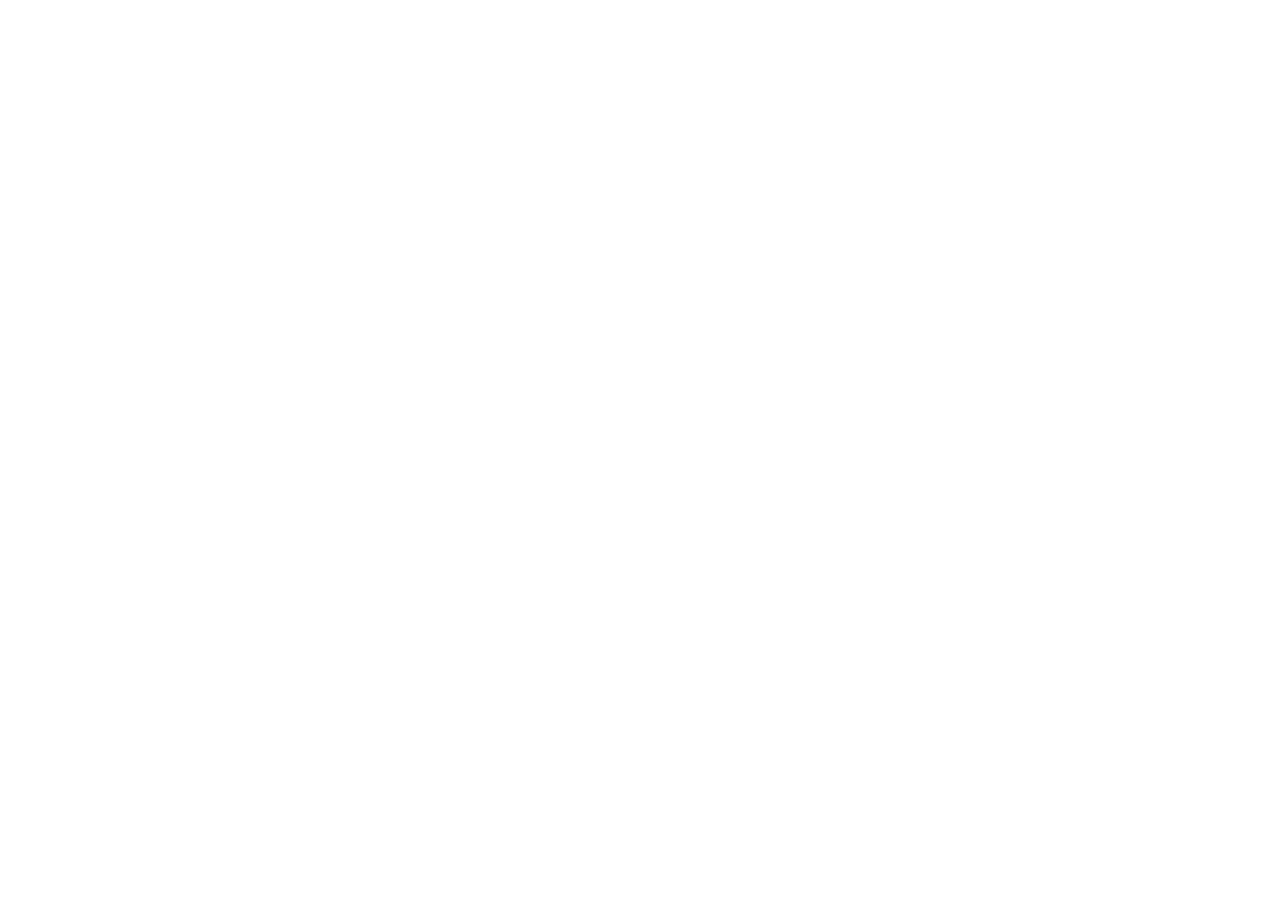
==== index.html @ 9033176a "Index Initial Commit" ====
<!DOCTYPE html>
<html lang="en">
  <head>
    <meta charset="UTF-8" />
    <meta name="viewport" content="width=device-width, initial-scale=1.0" />
    <title>Index</title>
  </head>
  <body></body>
</html>
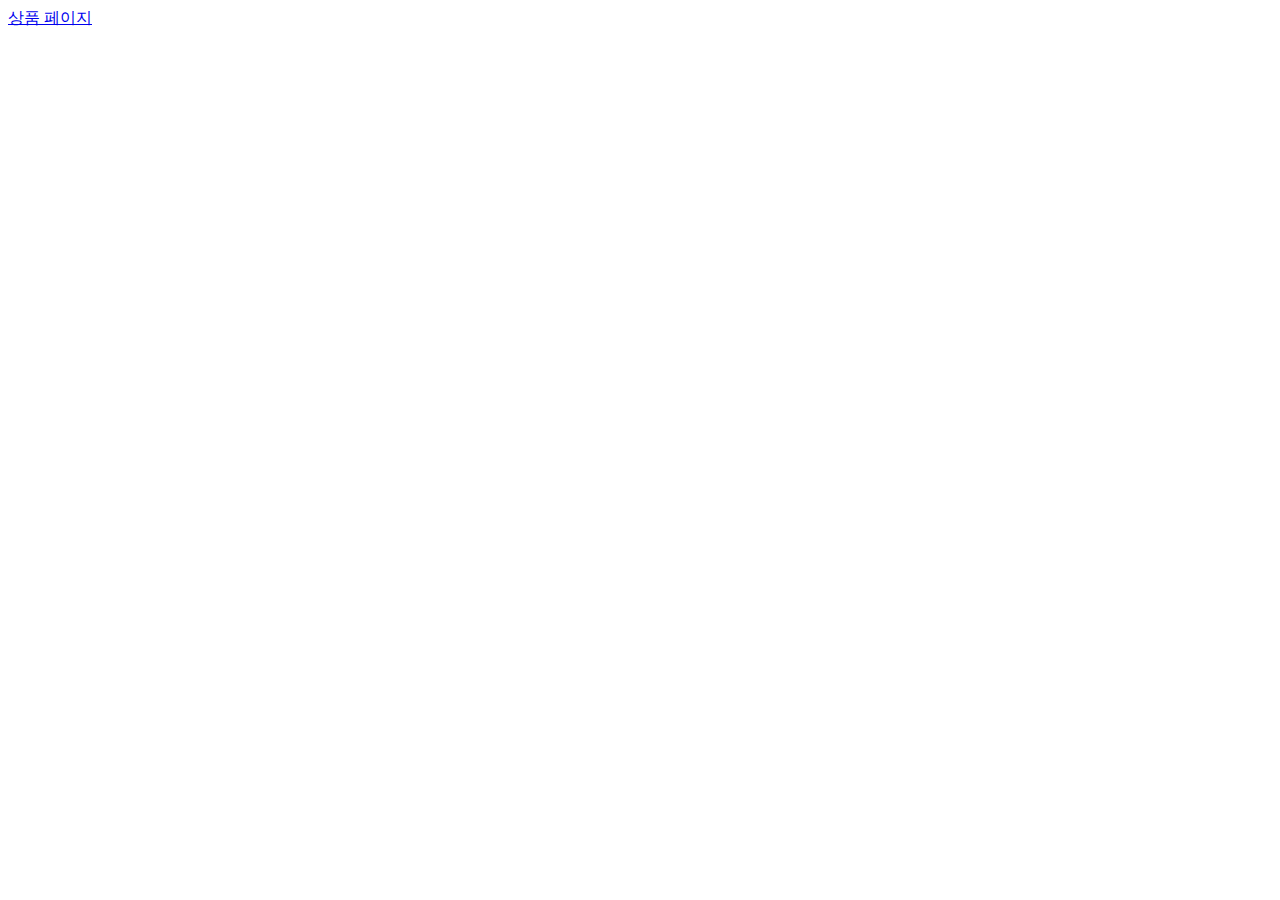
==== commit ae1eee0a: "feat: 메인페이지에 상품페이지 바로가기 작성" ====
--- a/index.html
+++ b/index.html
@@ -5,5 +5,7 @@
     <meta name="viewport" content="width=device-width, initial-scale=1.0" />
     <title>Index</title>
   </head>
-  <body></body>
+  <body>
+    <a href="./pages/sale.html">상품 페이지</a>
+  </body>
 </html>
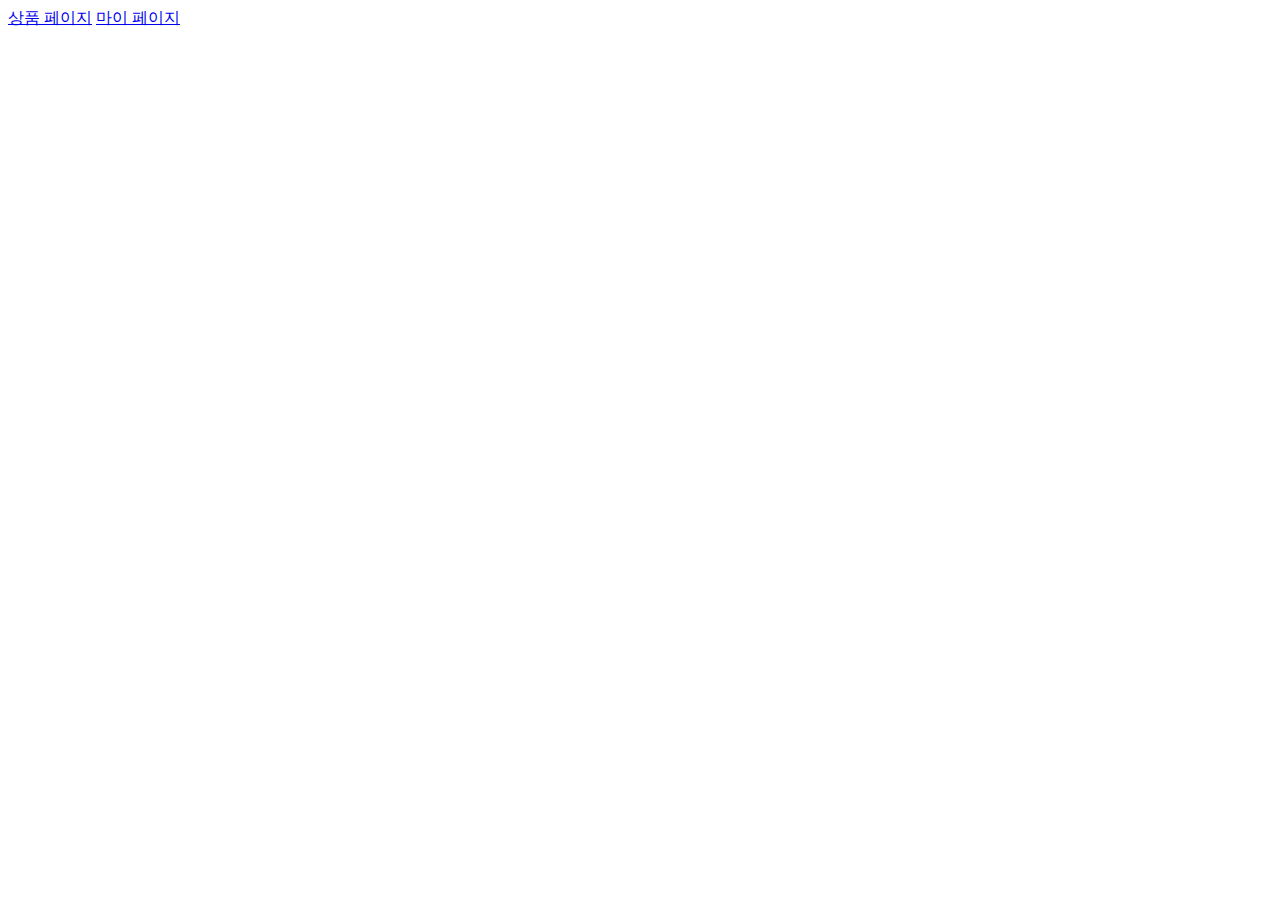
==== commit 40da5212: "Modify index.html" ====
--- a/index.html
+++ b/index.html
@@ -7,5 +7,6 @@
   </head>
   <body>
     <a href="./pages/sale.html">상품 페이지</a>
+    <a href="./pages/profile.html">마이 페이지</a>	
   </body>
 </html>
